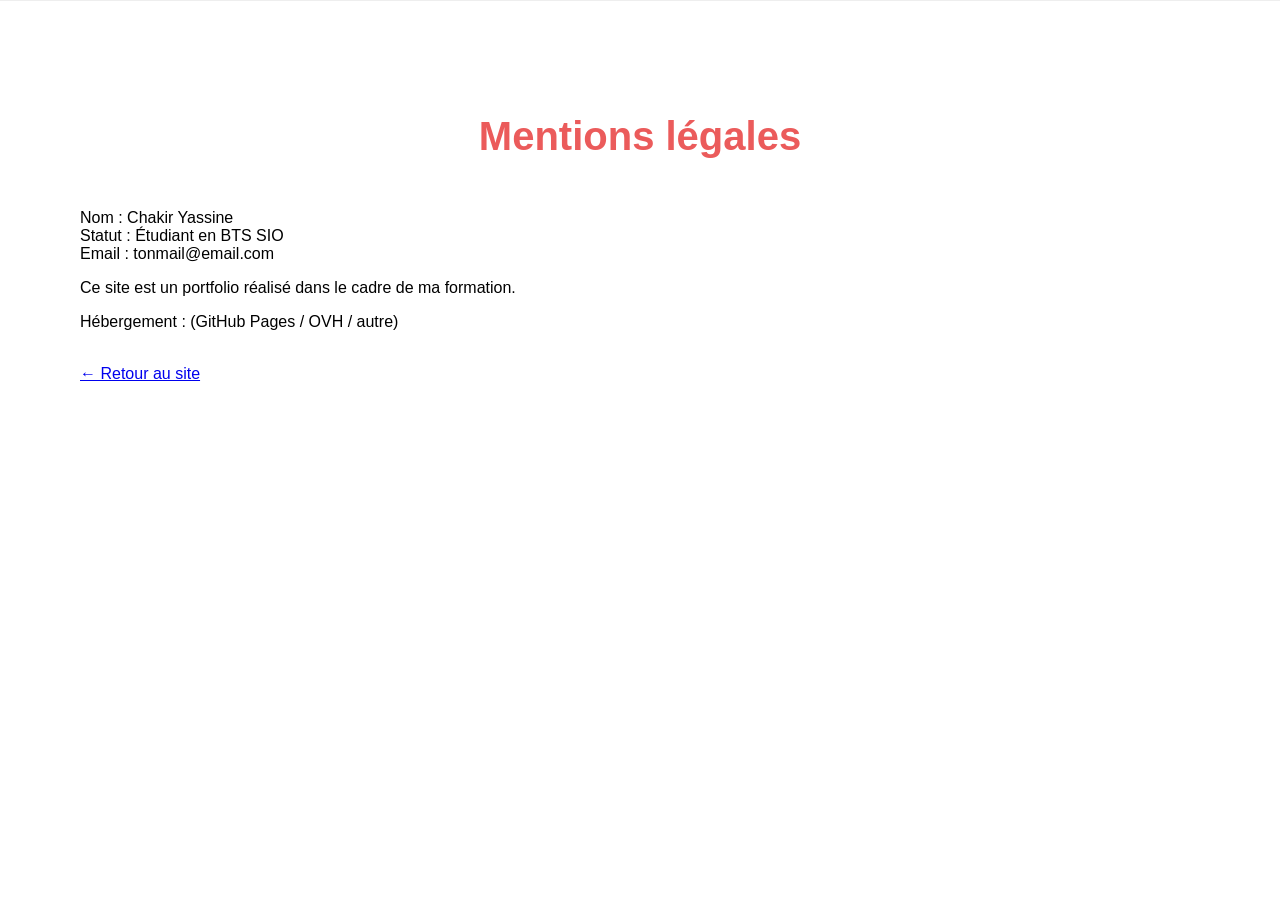
==== mentions-legales.html @ 8d3cbf4c "mon portfolio" ====
<!DOCTYPE html>
<html lang="fr">

<head>
  <meta charset="UTF-8">
  <title>Mentions légales</title>

  <!-- on relie le même CSS que ton site -->
  <link rel="stylesheet" href="style.css">
</head>

<body>

  <!-- section principale -->
  <section class="section-contenu">

    <h1 class="titre-parcours">Mentions légales</h1>

    <p>
      Nom : Chakir Yassine<br>
      Statut : Étudiant en BTS SIO<br>
      Email : tonmail@email.com
    </p>

    <p>
      Ce site est un portfolio réalisé dans le cadre de ma formation.
    </p>

    <p>
      Hébergement : (GitHub Pages / OVH / autre)
    </p>

    <br>

    <!-- bouton retour -->
    <a href="index.html">← Retour au site</a>

  </section>

</body>
</html>
---- style.css ----
/* ===== STYLE GLOBAL ===== */

body {
    margin: 0;
    font-family: Arial, Helvetica, sans-serif;
    background: white;
    color: black;
}

/* ===== HEADER ===== */

header {
    display: flex;
    justify-content: space-between;
    align-items: center;
    padding: 30px 80px;
}

.logo-nom {
    font-size: 28px;
    font-weight: bold;
}

.logo-nom span {
    color: #e85d5d;
}

/* ===== MENU NAVIGATION ===== */

.menu-navigation a {
    margin-left: 30px;
    text-decoration: none;
    color: black;
    position: relative;
    padding-bottom: 6px;
    transition: 0.3s;
}

.menu-navigation a::after {
    content: "";
    position: absolute;
    left: 0;
    bottom: 0;
    width: 0;
    height: 2px;
    background-color: #e85d5d;
    transition: 0.3s;
}

.menu-navigation a:hover {
    color: #e85d5d;
}

.menu-navigation a:hover::after {
    width: 100%;
}

/* ===== SECTION ACCUEIL ===== */

.section-accueil {
    padding: 120px 80px;
}

.section-accueil h1 span,
.section-accueil h2 span {
    color: #e85d5d;
}

.section-accueil p {
    max-width: 500px;
    line-height: 1.6;
}

.zone-boutons {
    margin-top: 30px;
}

.zone-boutons a {
    display: inline-block;
    margin-right: 20px;
    padding: 15px 30px;
    background: #e85d5d;
    color: white;
    border-radius: 30px;
    text-decoration: none;
    transition: 0.3s;
}

.zone-boutons a:hover {
    opacity: 0.9;
}

/* ===== SECTIONS GENERALES ===== */

.section-contenu {
    padding: 80px;
    border-top: 1px solid #eee;
}

.section-contenu h2 {
    color: #e85d5d;
    margin-bottom: 30px;
}

.section-contenu ul {
    padding-left: 20px;
    line-height: 1.8;
}

/* ===== CERTIFICATIONS ===== */

.certifications {
    padding: 80px;
    border-top: 1px solid #eee;
    text-align: center;
}

.certifications h2 {
    color: #e85d5d;
    margin-bottom: 50px;
}

.grille-certifs {
    display: grid;
    grid-template-columns: repeat(auto-fit, minmax(220px, 1fr));
    gap: 30px;
}

.carte-certif {
    background: white;
    padding: 25px 20px;
    border-radius: 12px;
    box-shadow: 0 5px 15px rgba(0, 0, 0, 0.08);
    transition: 0.3s;
}

.carte-certif:hover {
    transform: translateY(-5px);
}

.carte-certif img {
    width: 90px;
    height: 90px;
    object-fit: contain;
    margin-bottom: 20px;
}

.carte-certif h3 {
    color: #e85d5d;
    margin-bottom: 10px;
    font-size: 20px;
}

.carte-certif p {
    color: #555;
    font-size: 15px;
    line-height: 1.5;
}

/* ===== FORMULAIRE ===== */

.formulaire-contact {
    max-width: 600px;
}

.formulaire-contact label {
    display: block;
    margin-top: 20px;
    font-weight: bold;
}

.formulaire-contact input,
.formulaire-contact textarea {
    width: 100%;
    padding: 12px;
    margin-top: 8px;
    border-radius: 8px;
    border: 1px solid #ccc;
    box-sizing: border-box;
}

.formulaire-contact button {
    margin-top: 25px;
    padding: 15px 30px;
    background: #e85d5d;
    color: white;
    border: none;
    border-radius: 30px;
    cursor: pointer;
    transition: 0.3s;
}

.formulaire-contact button:hover {
    opacity: 0.9;
}

.competences {
  padding: 80px 20px;
  background: #f5f5f5;
}

.competences .section-title {
  text-align: center;
  font-size: 3rem;
  color: #eb5b5b;
  margin-bottom: 10px;
}

.competences .section-subtitle {
  text-align: center;
  font-size: 1.4rem;
  color: #333;
  margin-bottom: 50px;
  font-weight: 600;
}

.competences-grid {
  display: grid;
  grid-template-columns: repeat(auto-fit, minmax(180px, 1fr));
  gap: 30px;
}

.competence-card {
  background: #fff;
  border-radius: 12px;
  padding: 25px;
  text-align: center;
  box-shadow: 0 4px 15px rgba(0,0,0,0.08);
  transition: transform 0.3s ease;
}

.competence-card:hover {
  transform: translateY(-5px);
}

.competence-card img {
  width: 80px;
  height: 80px;
  object-fit: contain;
  margin-bottom: 15px;
}

.competence-card p {
  font-size: 1rem;
  font-weight: 600;
  color: #000;
}

.titre-parcours {
  text-align: center;
  color: #eb5b5b;
  font-size: 2.5rem;
  margin-bottom: 50px;
}

.parcours-container {
  display: grid;
  grid-template-columns: repeat(auto-fit, minmax(250px, 1fr));
  gap: 25px;
}

.parcours-card {
  background: #fff;
  padding: 25px;
  border-radius: 15px;
  box-shadow: 0 4px 15px rgba(0,0,0,0.08);
  transition: transform 0.3s ease;
  text-decoration: none;
  color: inherit;
}

.parcours-card:hover {
  transform: translateY(-5px);
}

.parcours-card .date {
  color: #eb5b5b;
  font-weight: bold;
  font-size: 0.9rem;
}

.parcours-card h3 {
  margin: 10px 0;
  font-size: 1.1rem;
  color: #000;
}

.parcours-card p {
  color: #555;
  font-size: 0.9rem;
}

/* ===== POPUP ===== */

.popup {
  position: fixed;
  top: 0;
  left: 0;
  width: 100%;
  height: 100%;
  background: rgba(0,0,0,0.6);
  display: none;
  justify-content: center;
  align-items: center;
  z-index: 1000;
}

.popup:target {
  display: flex;
}

/* Fenêtre agrandie */
.popup-content {
  background: #fff;
  padding: 50px 45px;
  border-radius: 15px;
  width: 680px;
  max-width: 90vw;
  max-height: 80vh;
  overflow-y: auto;
  text-align: left;
  position: relative;
}

.popup-content h2 {
  color: #e85d5d;
  margin-top: 0;
  margin-bottom: 15px;
  font-size: 1.6rem;
}

.popup-content p {
  color: #333;
  line-height: 1.7;
  font-size: 1rem;
  margin-bottom: 12px;
}

.close {
  position: absolute;
  top: 15px;
  right: 20px;
  font-size: 28px;
  text-decoration: none;
  color: black;
}

/* ===== FOOTER ===== */

.footer {
  background: #eb5b5b;
  color: #ffffff;
  padding: 40px 20px;
  margin-top: 80px;
}

.footer-container {
  max-width: 1000px;
  margin: 0 auto;
  text-align: center;
}

.footer-title {
  font-size: 1.3rem;
  margin-bottom: 10px;
  font-weight: 600;
}

.footer-text {
  font-size: 0.9rem;
  margin-bottom: 15px;
  opacity: 0.9;
}

.footer-links a {
  color: #ffffff;
  text-decoration: none;
  font-size: 0.9rem;
  font-weight: 500;
  margin: 0 5px;
}

.separator {
  margin: 0 5px;
}

.footer-links a:hover {
  text-decoration: underline;
}

.popup-img {
  width: 50%;
  border-radius: 8px;
  margin-top: 15px;
  display: block;
  margin-left: auto;
  margin-right: auto;
}
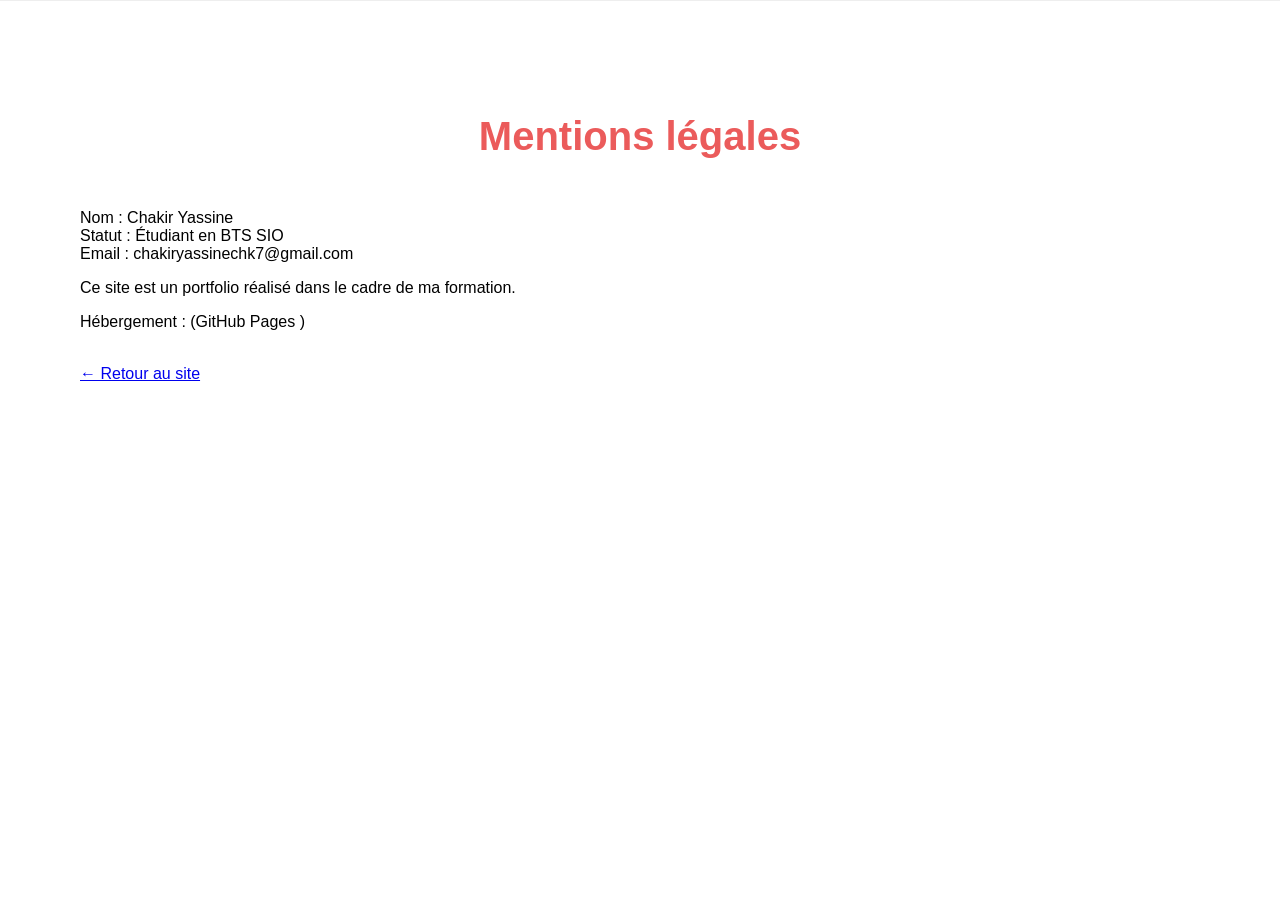
==== commit e8d09e91: "Update mentions-legales.html" ====
--- a/mentions-legales.html
+++ b/mentions-legales.html
@@ -19,7 +19,7 @@
     <p>
       Nom : Chakir Yassine<br>
       Statut : Étudiant en BTS SIO<br>
-      Email : tonmail@email.com
+      Email : chakiryassinechk7@gmail.com
     </p>
 
     <p>
@@ -27,7 +27,7 @@
     </p>
 
     <p>
-      Hébergement : (GitHub Pages / OVH / autre)
+      Hébergement : (GitHub Pages )
     </p>
 
     <br>
